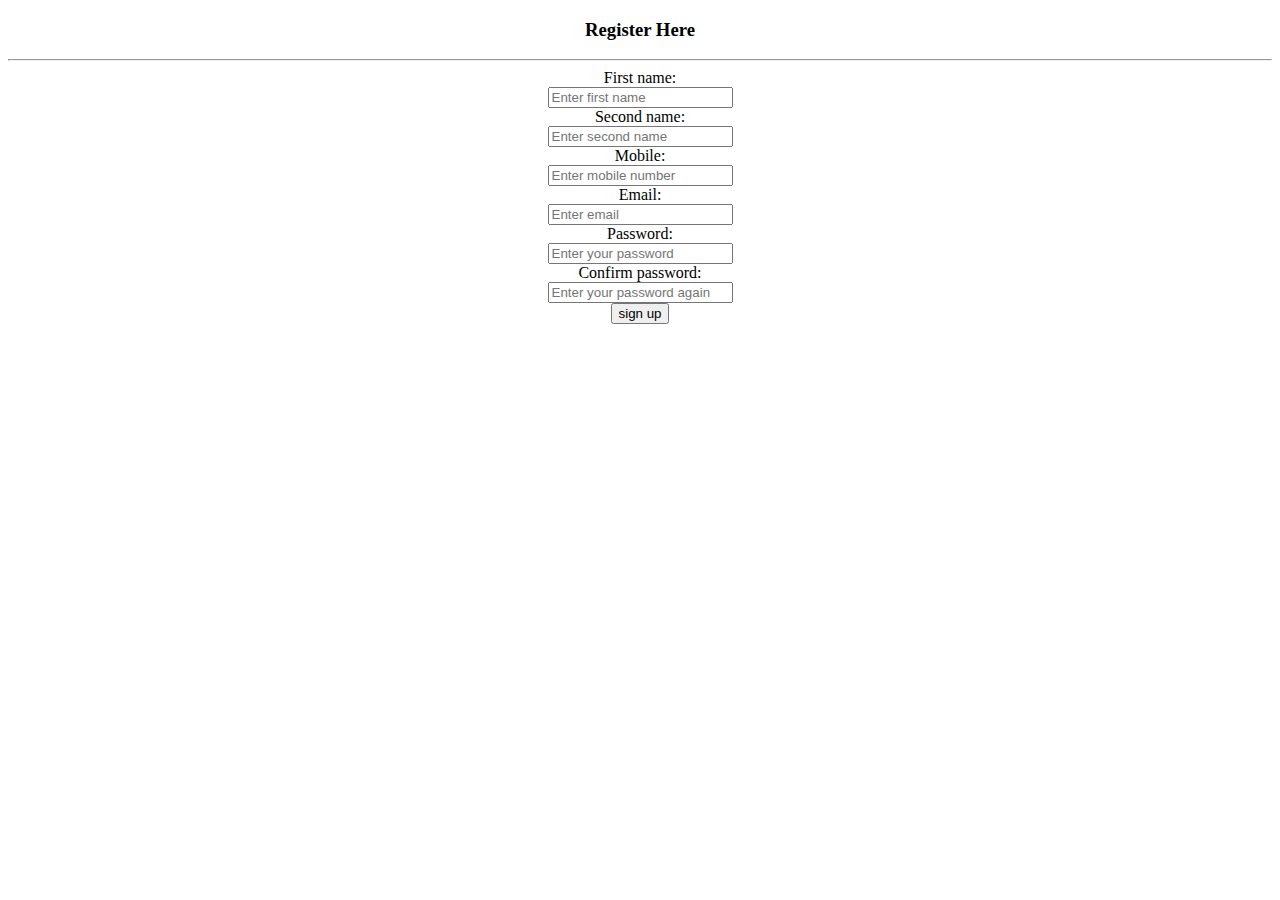
==== templates/register.html @ 6f97d2d2 "first commit" ====
<!DOCTYPE html>
<html lang="en">
<head>
    <meta charset="UTF-8">
    <title>Register</title>
</head>
<body>
<form>
  <center><h3>Register Here</h3>
      <hr>
  First name: <br><input type ="text" placeholder="Enter first name"> <br>
  Second name:<br> <input type ="text" placeholder="Enter second name"> <br>
  Mobile:<br><input type ="number" placeholder="Enter mobile number"> <br>
  Email: <br><input type ="email" placeholder="Enter email"> <br>
  Password:<br><input type ="password" placeholder="Enter your password"><br>
  Confirm password:<br> <input type ="password" placeholder="Enter your password again"> <br>
  <input type= "submit" value="sign up"> <br>
</center>



</form>







</body>
</html>
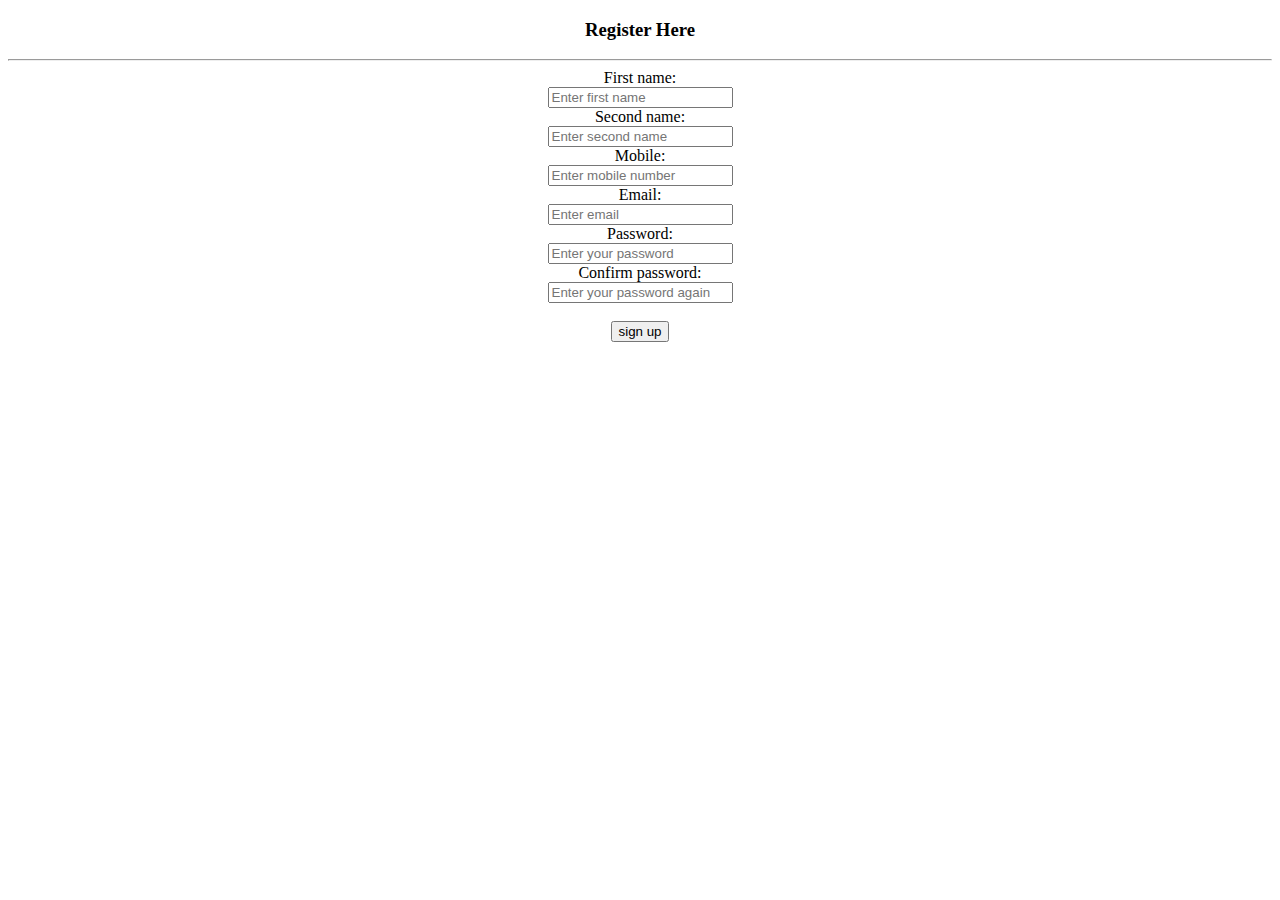
==== commit 26b06df4: "added images" ====
--- a/templates/register.html
+++ b/templates/register.html
@@ -10,10 +10,10 @@
       <hr>
   First name: <br><input type ="text" placeholder="Enter first name"> <br>
   Second name:<br> <input type ="text" placeholder="Enter second name"> <br>
-  Mobile:<br><input type ="number" placeholder="Enter mobile number"> <br>
+  Mobile:<br><input type ="text" placeholder="Enter mobile number"> <br>
   Email: <br><input type ="email" placeholder="Enter email"> <br>
   Password:<br><input type ="password" placeholder="Enter your password"><br>
-  Confirm password:<br> <input type ="password" placeholder="Enter your password again"> <br>
+  Confirm password:<br> <input type ="password" placeholder="Enter your password again"> <br><br>
   <input type= "submit" value="sign up"> <br>
 </center>
 
@@ -22,10 +22,5 @@
 </form>
 
 
-
-
-
-
-
 </body>
 </html>